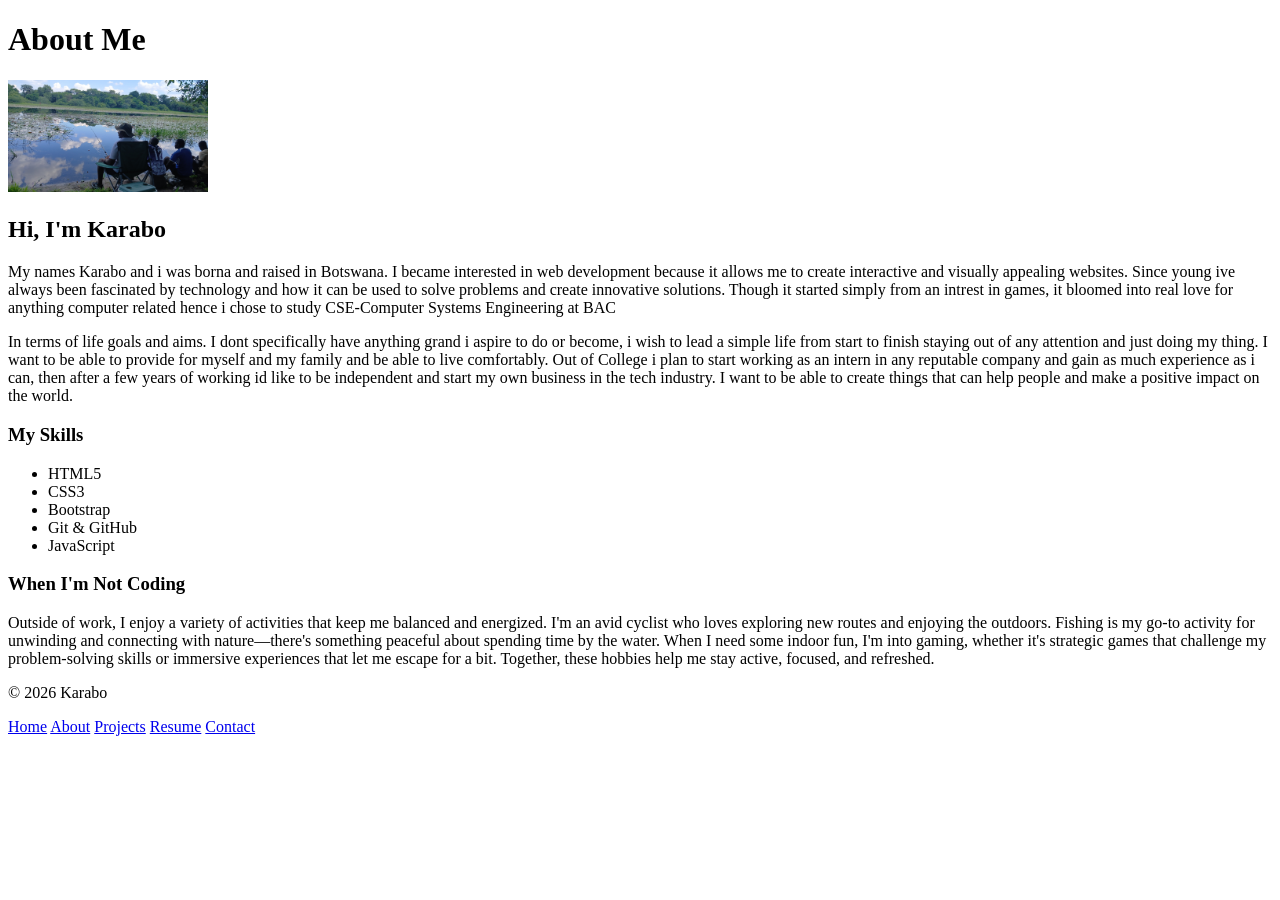
==== about.html @ 1bbfde6d "Create Repo" ====
<!DOCTYPE html>
<html lang="en">
<head>
    <meta charset="UTF-8">
    <meta name="viewport" content="width=device-width, initial-scale=1.0">
    <title>About</title>
</head>
<body>
    <header>
    <h1>About Me</h1>
</header>

<main>
    <img src="ProfilePic.jpg" alt="Karabo" width="200">
    
    <h2>Hi, I'm Karabo</h2>
    
    <p>My names Karabo and i was borna and raised in Botswana. I became interested in web development because it allows me to create interactive and visually appealing websites. 
       Since young ive always been fascinated by technology and how it can be used to solve problems and create innovative solutions. Though it started simply from an intrest in 
       games, it bloomed into real love for anything computer related hence i chose to study CSE-Computer Systems Engineering at BAC 
    </p>
    
     <p>In terms of life goals and aims. I dont specifically have anything grand i aspire to do or become, i wish to lead a simple life from start to finish staying out of any
        attention and just doing my thing. I want to be able to provide for myself and my family and be able to live comfortably. Out of College i plan to start working as an 
        intern in any reputable company and gain as much experience as i can, then after a few years of working id like to be independent and start my own business in the tech
        industry. I want to be able to create things that can help people and make a positive impact on the world.

    </p>
    
        <h3>My Skills</h3>
        <ul>
        <li>HTML5</li>
        <li>CSS3</li>
        <li>Bootstrap</li>
        <li>Git & GitHub</li>
        <li>JavaScript</li>
     </ul>
    
     <h3>When I'm Not Coding</h3>
     <p>Outside of work, I enjoy a variety of activities that keep me balanced and energized. I'm an avid cyclist who loves exploring new routes and enjoying the outdoors.
        Fishing is my go-to activity for unwinding and connecting with nature—there's something peaceful about spending time by the water. When I need some indoor fun, I'm
        into gaming, whether it's strategic games that challenge my problem-solving skills or immersive experiences that let me escape for a bit. Together, these hobbies 
        help me stay active, focused, and refreshed.
    </p>

</main>

<footer>
    <p>&copy; 2026 Karabo </p>
</footer>

    <nav>
        <a href="index.html">Home</a>
     <a href="about.html">About</a>
     <a href="projects.html">Projects</a>
     <a href="resume.html">Resume</a>
     <a href="contact.html">Contact</a>
    </nav>
    
    <!-- Your content will go here -->
</body>
</html>
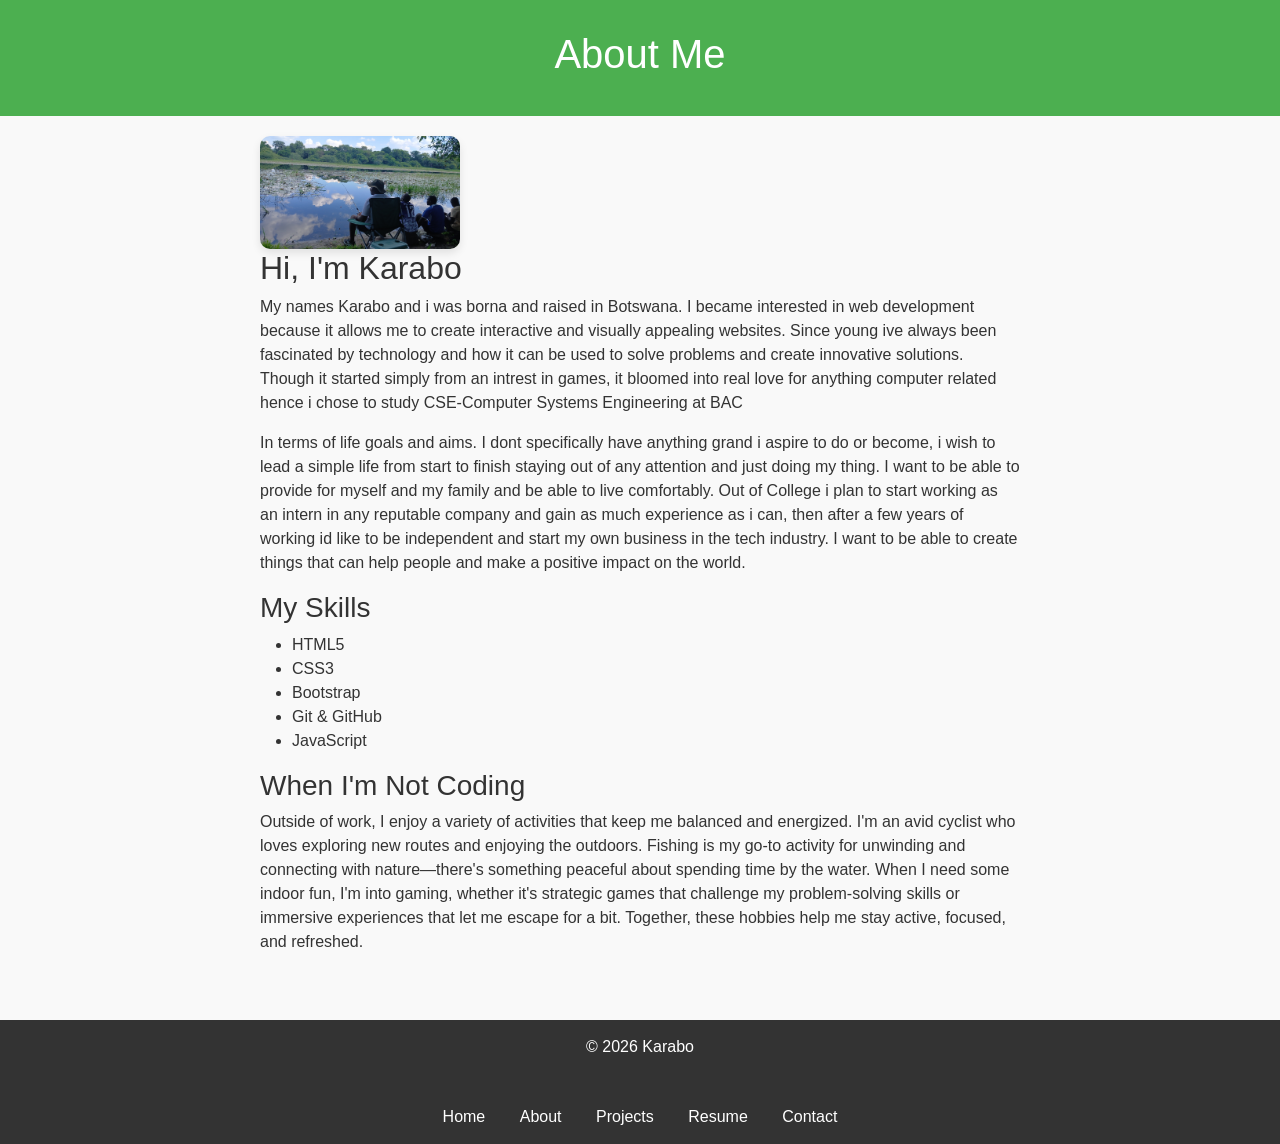
==== commit f7379c6e: "Css" ====
--- a/about.html
+++ b/about.html
@@ -4,6 +4,8 @@
     <meta charset="UTF-8">
     <meta name="viewport" content="width=device-width, initial-scale=1.0">
     <title>About</title>
+    <link href="https://cdn.jsdelivr.net/npm/bootstrap@5.3.0/dist/css/bootstrap.min.css" rel="stylesheet">
+    <link rel="stylesheet" href="styles.css">
 </head>
 <body>
     <header>
--- a/styles.css
+++ b/styles.css
@@ -0,0 +1,55 @@
+/* Global Styles */
+body {
+    font-family: Arial, sans-serif;
+    margin: 0;
+    padding: 0;
+    background-color: #f9f9f9;
+    color: #333;
+}
+
+/* Navigation */
+nav {
+    background-color: #333;
+    padding: 15px;
+    text-align: center;
+}
+
+nav a {
+    color: white;
+    text-decoration: none;
+    margin: 0 15px;
+}
+
+nav a:hover {
+    text-decoration: underline;
+}
+
+/* Headers */
+header {
+    background-color: #4CAF50;
+    color: white;
+    padding: 30px;
+    text-align: center;
+}
+
+/* Main Content */
+main {
+    padding: 20px;
+    max-width: 800px;
+    margin: 0 auto;
+}
+
+/* Footer */
+footer {
+    background-color: #333;
+    color: white;
+    text-align: center;
+    padding: 15px;
+    margin-top: 30px;
+}
+
+/* Images */
+img {
+    border-radius: 10px;
+    box-shadow: 0 4px 8px rgba(0,0,0,0.1);
+}
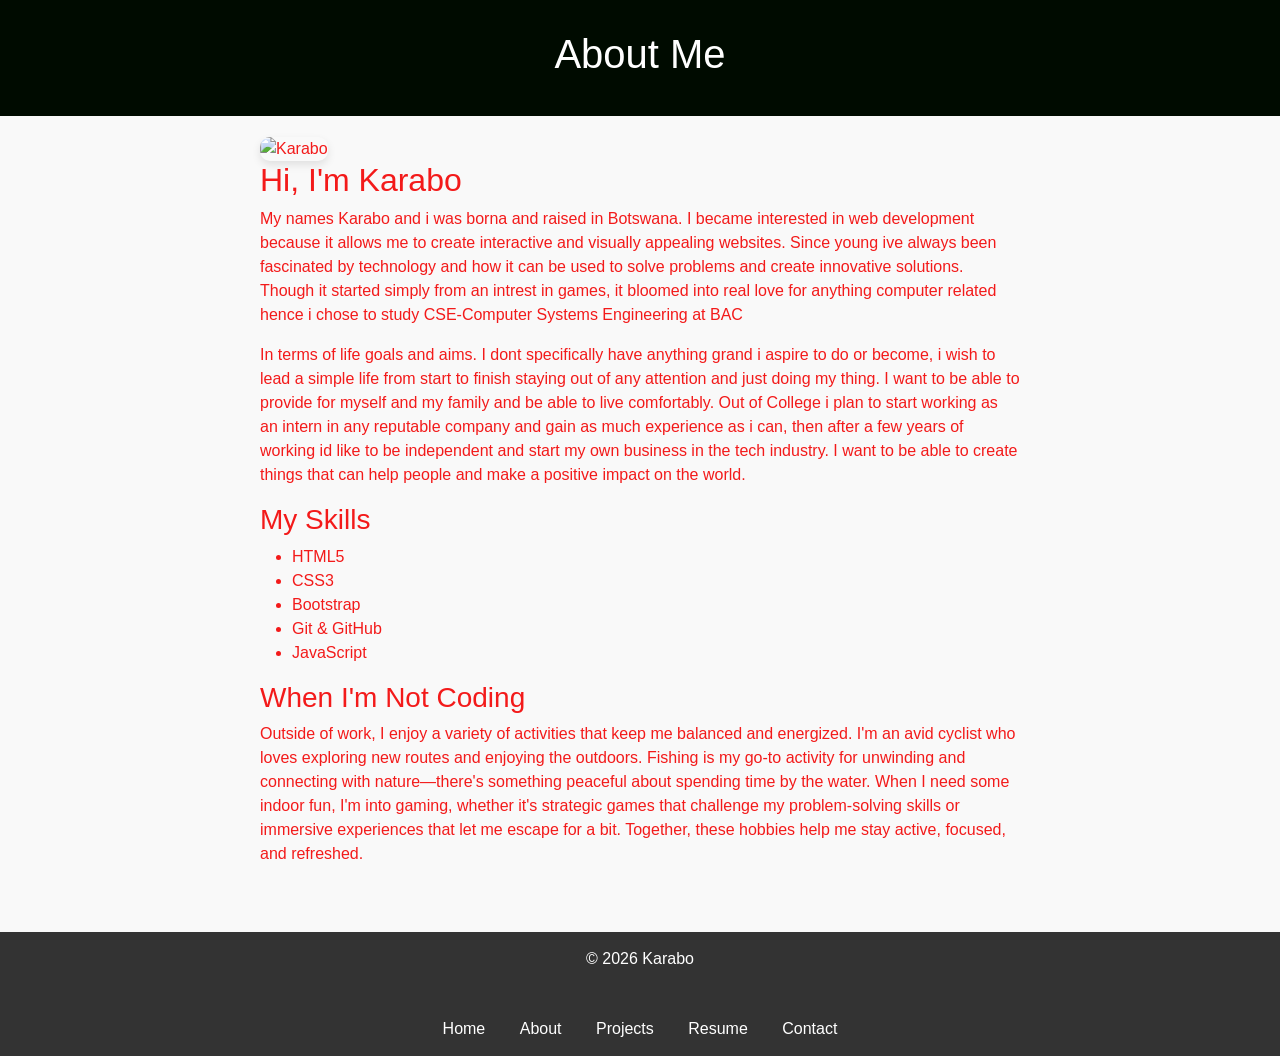
==== commit 3e6600bd: "Css" ====
--- a/about.html
+++ b/about.html
@@ -4,8 +4,8 @@
     <meta charset="UTF-8">
     <meta name="viewport" content="width=device-width, initial-scale=1.0">
     <title>About</title>
-    <link href="https://cdn.jsdelivr.net/npm/bootstrap@5.3.0/dist/css/bootstrap.min.css" rel="stylesheet">
-    <link rel="stylesheet" href="styles.css">
+        <link href="https://cdn.jsdelivr.net/npm/bootstrap@5.3.0/dist/css/bootstrap.min.css" rel="stylesheet">
+        <link rel="stylesheet" href="styles.css">   
 </head>
 <body>
     <header>
@@ -13,7 +13,7 @@
 </header>
 
 <main>
-    <img src="ProfilePic.jpg" alt="Karabo" width="200">
+    <img src="images/ProfilePic.jpg" alt="Karabo" width="200">
     
     <h2>Hi, I'm Karabo</h2>
     
--- a/styles.css
+++ b/styles.css
@@ -4,7 +4,7 @@
     margin: 0;
     padding: 0;
     background-color: #f9f9f9;
-    color: #333;
+    color: #f31a1a;
 }
 
 /* Navigation */
@@ -26,7 +26,7 @@
 
 /* Headers */
 header {
-    background-color: #4CAF50;
+    background-color: #000b00;
     color: white;
     padding: 30px;
     text-align: center;
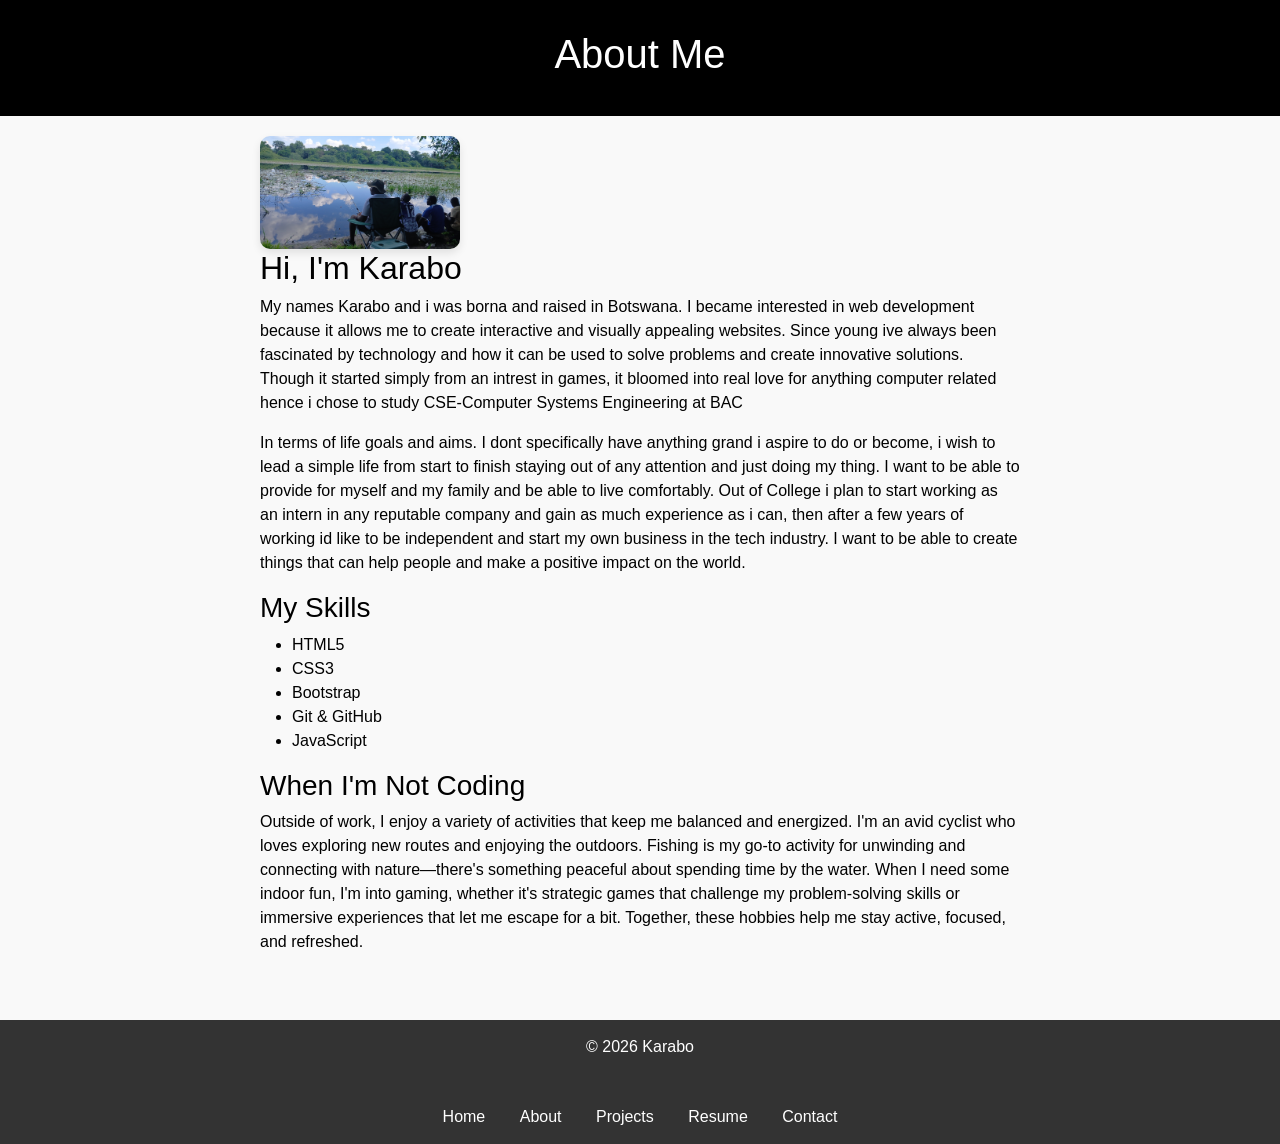
==== commit 9a9bb887: "Fix image path" ====
--- a/about.html
+++ b/about.html
@@ -13,7 +13,7 @@
 </header>
 
 <main>
-    <img src="images/ProfilePic.jpg" alt="Karabo" width="200">
+    <img src="Images/ProfilePic.jpg" alt="Karabo" width="200">
     
     <h2>Hi, I'm Karabo</h2>
     
--- a/styles.css
+++ b/styles.css
@@ -4,7 +4,7 @@
     margin: 0;
     padding: 0;
     background-color: #f9f9f9;
-    color: #f31a1a;
+    color: #000000;
 }
 
 /* Navigation */
@@ -26,8 +26,8 @@
 
 /* Headers */
 header {
-    background-color: #000b00;
-    color: white;
+    background-color: #000000;
+    color: rgb(255, 255, 255);
     padding: 30px;
     text-align: center;
 }
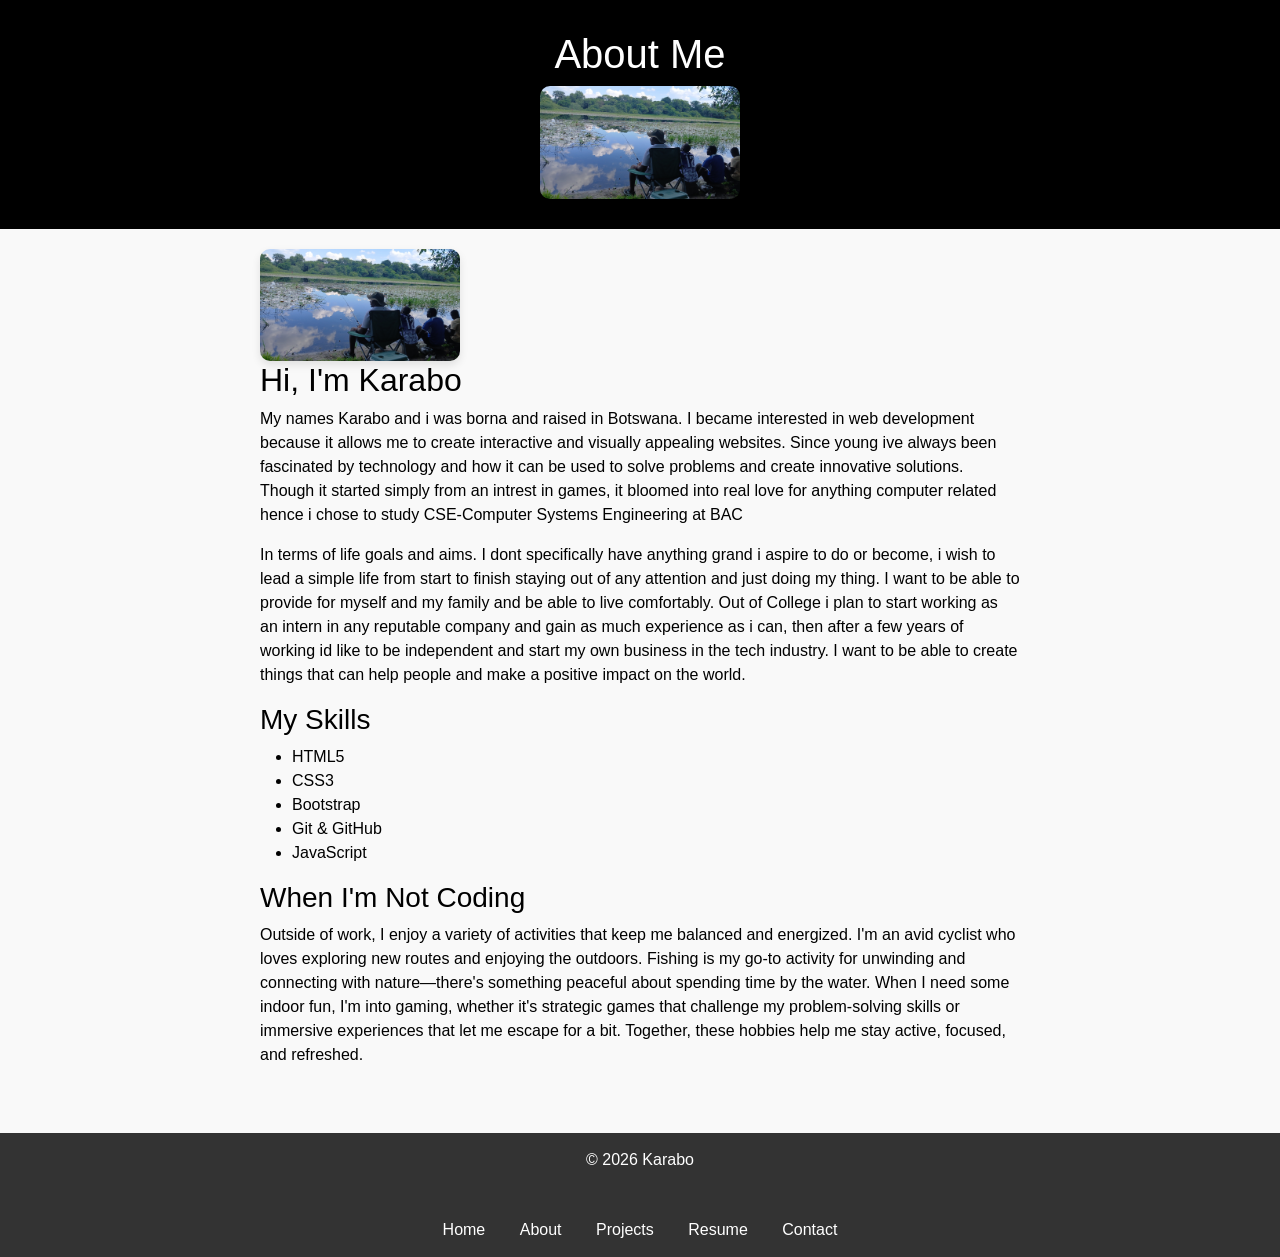
==== commit ff50f8e6: "Image Fix test" ====
--- a/about.html
+++ b/about.html
@@ -9,11 +9,11 @@
 </head>
 <body>
     <header>
-    <h1>About Me</h1>
-</header>
-
+     <h1>About Me</h1>
+             <img src="Images/profile.jpg" alt="Karabo" width="200">
+    </header>
 <main>
-    <img src="Images/ProfilePic.jpg" alt="Karabo" width="200">
+    <img src="Images/profile.jpg" alt="Karabo" width="200">
     
     <h2>Hi, I'm Karabo</h2>
     
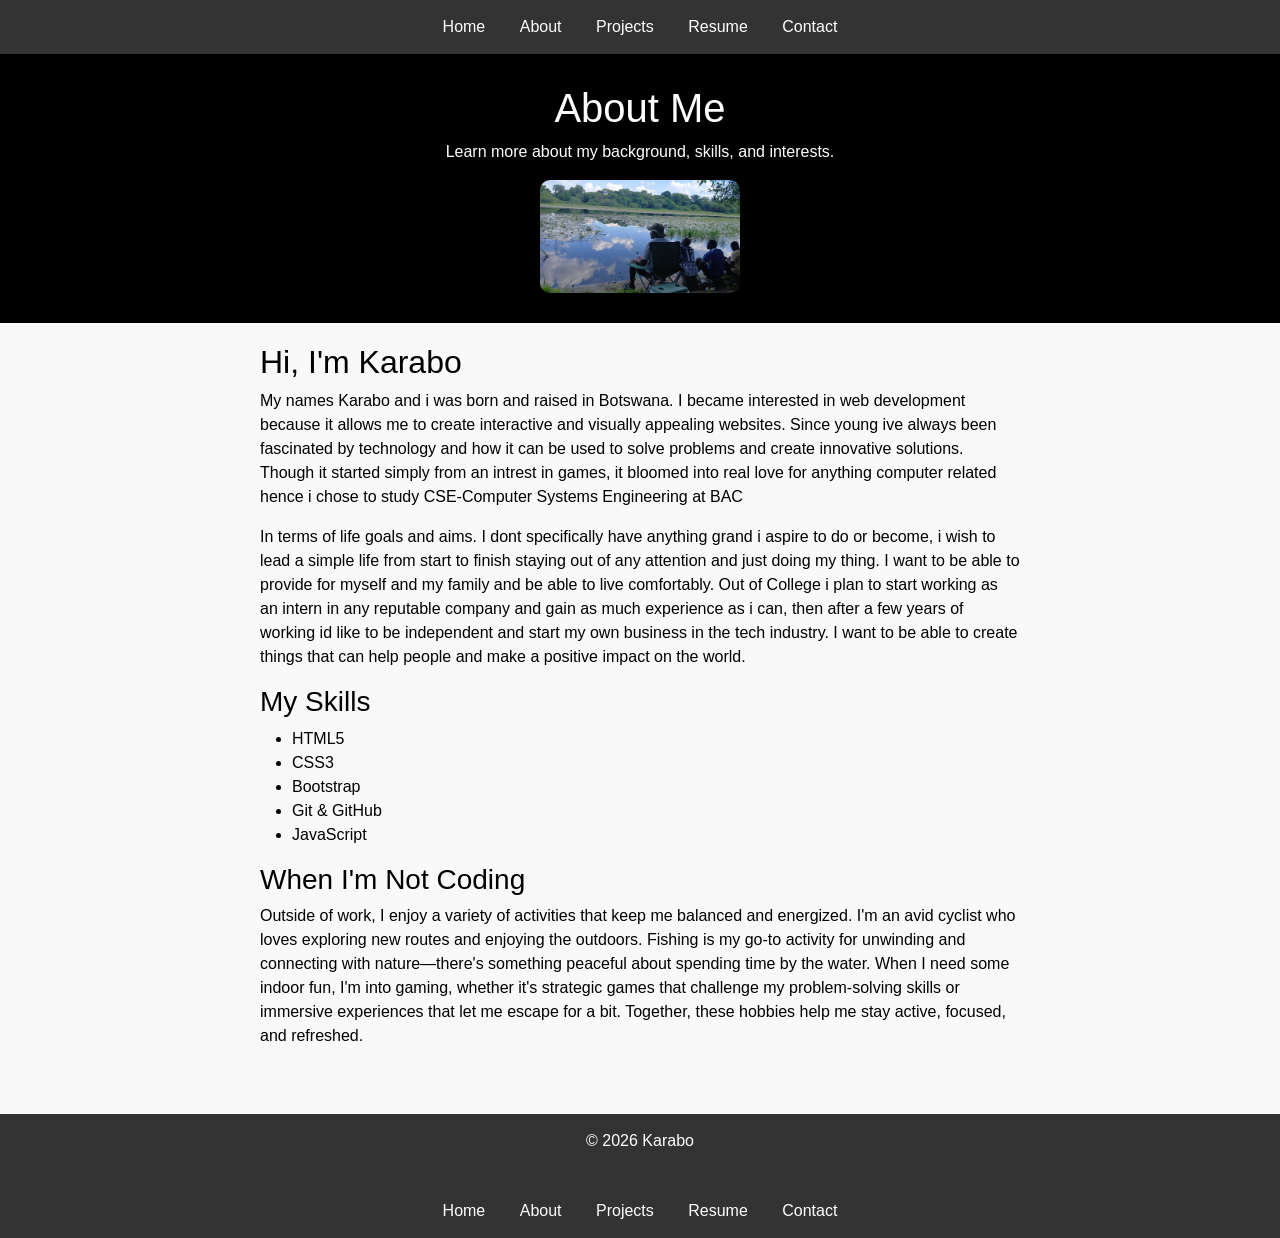
==== commit 4733c559: "Image Fix test" ====
--- a/about.html
+++ b/about.html
@@ -8,16 +8,23 @@
         <link rel="stylesheet" href="styles.css">   
 </head>
 <body>
+    <nav>
+        <a href="index.html">Home</a>
+     <a href="about.html">About</a>
+     <a href="projects.html">Projects</a>
+     <a href="resume.html">Resume</a>
+     <a href="contact.html">Contact</a>
+    </nav>
+
     <header>
      <h1>About Me</h1>
-             <img src="Images/profile.jpg" alt="Karabo" width="200">
+        <p>Learn more about my background, skills, and interests.</p>
+            <img src="Images/profile.jpg" alt="Karabo" width="200">
     </header>
-<main>
-    <img src="Images/profile.jpg" alt="Karabo" width="200">
-    
+<main>    
     <h2>Hi, I'm Karabo</h2>
     
-    <p>My names Karabo and i was borna and raised in Botswana. I became interested in web development because it allows me to create interactive and visually appealing websites. 
+    <p>My names Karabo and i was born and raised in Botswana. I became interested in web development because it allows me to create interactive and visually appealing websites. 
        Since young ive always been fascinated by technology and how it can be used to solve problems and create innovative solutions. Though it started simply from an intrest in 
        games, it bloomed into real love for anything computer related hence i chose to study CSE-Computer Systems Engineering at BAC 
     </p>
@@ -51,14 +58,13 @@
     <p>&copy; 2026 Karabo </p>
 </footer>
 
-    <nav>
+<nav>
         <a href="index.html">Home</a>
      <a href="about.html">About</a>
      <a href="projects.html">Projects</a>
      <a href="resume.html">Resume</a>
      <a href="contact.html">Contact</a>
     </nav>
-    
     <!-- Your content will go here -->
 </body>
 </html>
